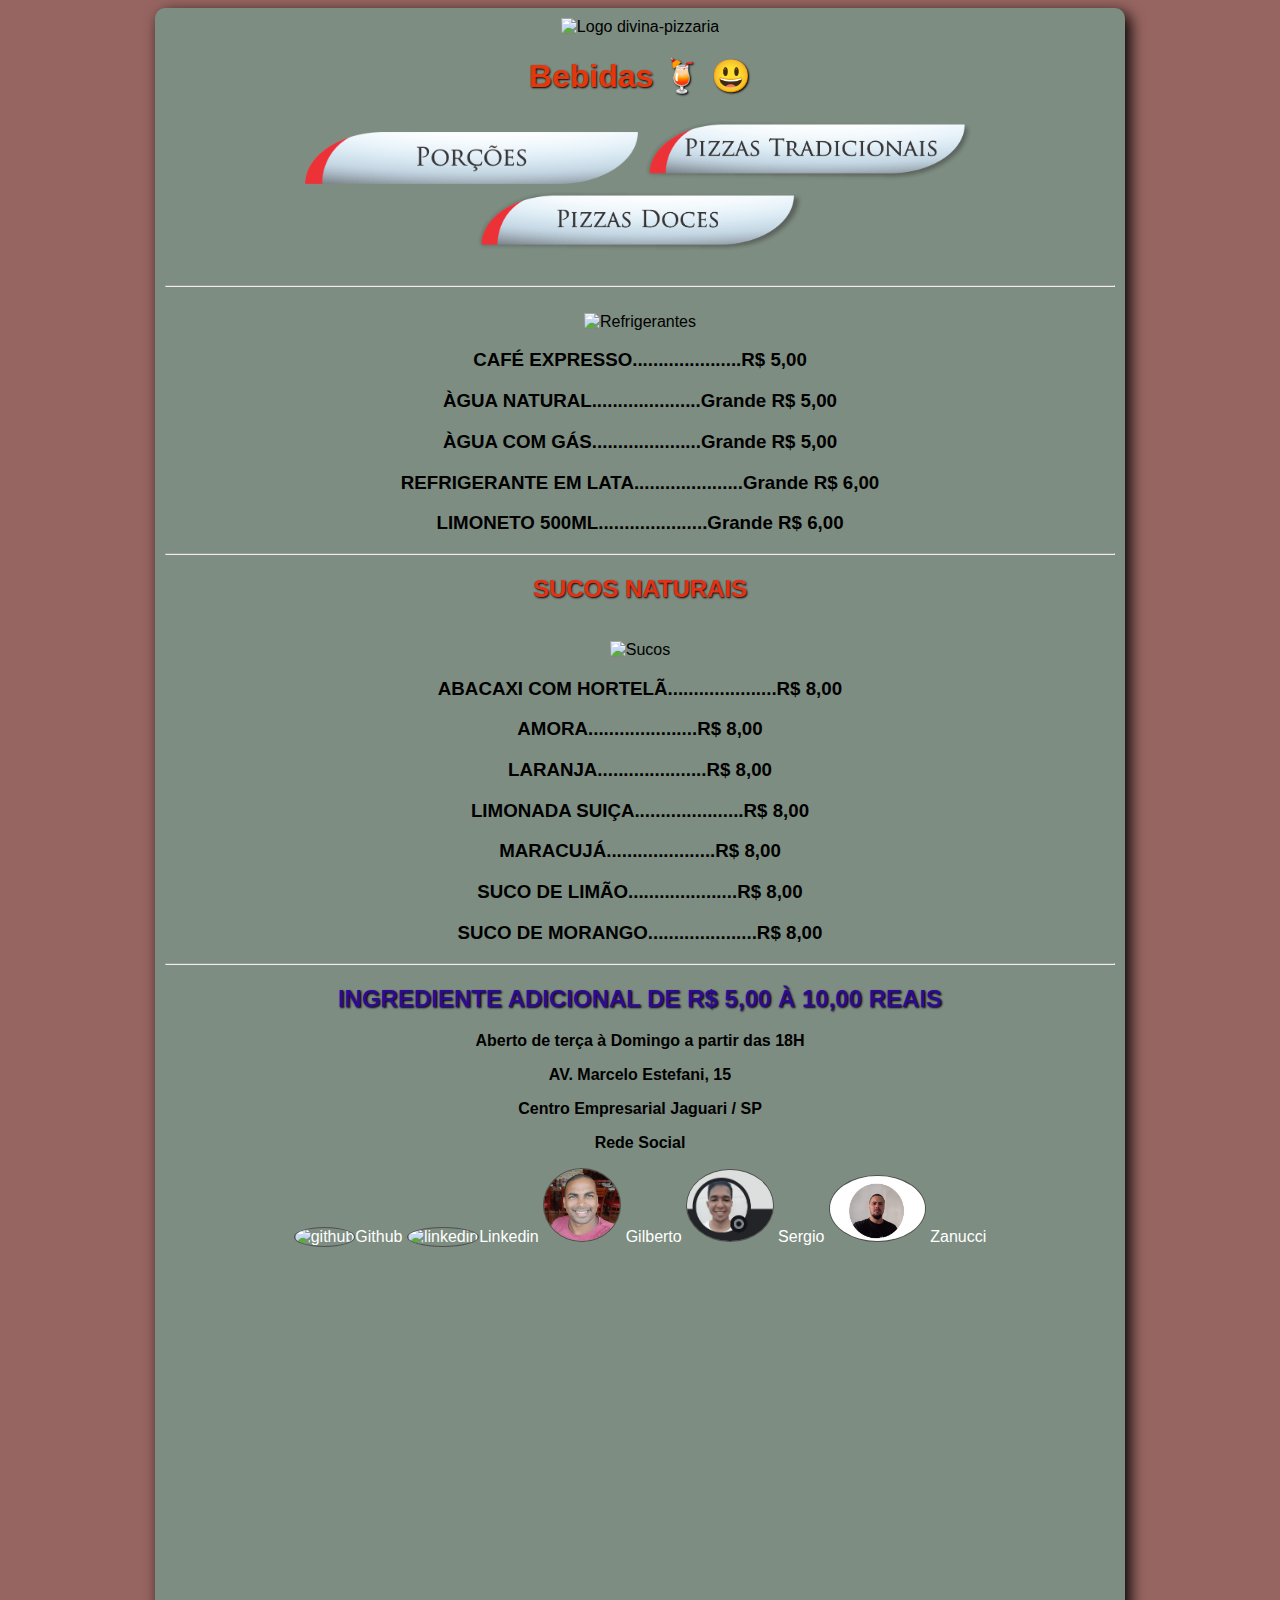
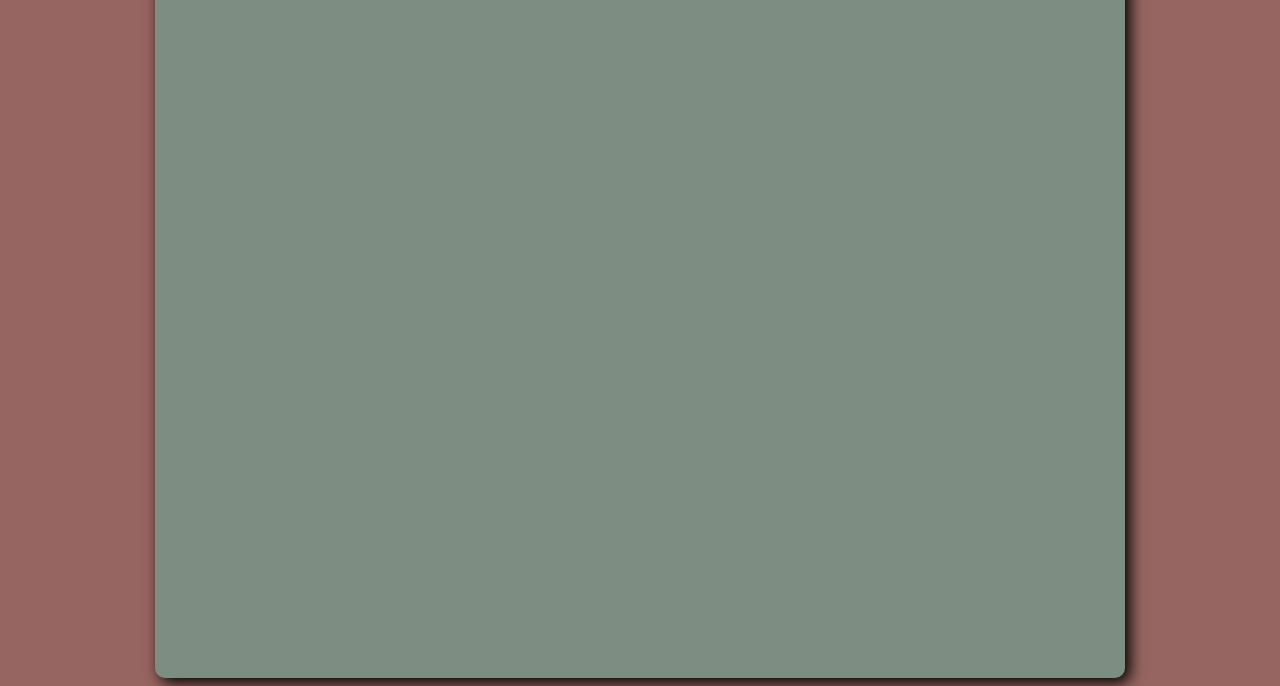
==== HTML/Bebidas.html @ 49b93da6 "Novas telas do cardápio" ====
<!DOCTYPE html>
<html lang="pt_br">
  <head>
    <meta charset="UTF-8" />
    <meta name="viewport" content="width=device-width, initial-scale=1.0" />

    <link rel="shortcut icon" href="../IMG/Jarra.ico" type="image/x-icon" />
    <link rel="stylesheet" href="../CSS/bebidas.css" />
    <title>Bebidas</title>


   


  </head>
  <body>



   
      <main>

       

        <img src="../IMG/logo 1.png" alt="Logo divina-pizzaria" />
      <h1>Bebidas &#x1F379; &#x1F603;</h1> 
   
     <!--   <p><a href="../HTML/cardapio.html">Cardápio</a></p> -->

      <nav class="cabecalho__menu">
        <a class="cabecalho__menu__link" href="../HTML/cardapio.html"><img src="../IMG/btn-porcoes.png"></a>
        <a class="cabecalho__menu__link_Doce" href="../HTML/sabores.html"> <img src="../IMG/btn-pizza-tradicionais.png"> </a>
        <a class="cabecalho__menu__link" href="../HTML/sabores_doces.html"><img src="../IMG/btn-pizza-doces.png"></a>
    </nav>

    <!--
    <nav class="cabecalho__menu__link>
      <a class="cabecalho__menu__link" href="../HTML/cardapio.html"><img src="../IMG/btn-porcoes.png"></a>

    </nav> -->


     <!--   <ol class="contacts_lists">

        <li><a href = "../HTML/cardapio.html" target="_blank">Cardápio</a></li>
      
      </ol>   -->


     <br>
     <hr>
     <br>
     <img src="../IMG/img-refri.png" alt="Refrigerantes" />
       <br>
      </p>
      <h3>CAFÉ EXPRESSO.....................R$ 5,00</h3>
    
      
      <h3>ÀGUA NATURAL.....................Grande R$ 5,00</h3>
     
      
      <h3>ÀGUA COM GÁS.....................Grande R$ 5,00 </h3>
     
      
      <h3>REFRIGERANTE EM LATA.....................Grande R$ 6,00 </h3>
  
      
      <h3>LIMONETO 500ML.....................Grande R$ 6,00</h3>
     

<hr>
    <h2>SUCOS NATURAIS</h2>
    <br>
    <img src="../IMG/img-sucos.png" alt="Sucos" />
    <br>
      <h3>ABACAXI COM HORTELÃ.....................R$ 8,00 </h3>
      
      <h3>AMORA.....................R$ 8,00 </h3>
      <h3>LARANJA.....................R$ 8,00</h3>
      <h3>LIMONADA SUIÇA.....................R$ 8,00</h3>
      <h3>MARACUJÁ.....................R$ 8,00</h3>
      <h3>SUCO DE LIMÃO.....................R$ 8,00</h3>
      <h3>SUCO DE MORANGO.....................R$ 8,00</h3>

 
<hr>
<!--<h2 style="color: blueviolet; font-size: 1.2em">Capítulo 1.1</h2> -->

     <b> <h2 class="cabecalho_h"> INGREDIENTE ADICIONAL DE R$ 5,00 À 10,00 REAIS </h2>
      <p>Aberto de terça à Domingo a partir das 18H</p>
      <p>AV. Marcelo Estefani, 15</p>
      <p>Centro Empresarial Jaguari / SP</p>
      <p>Rede Social</p>
</b>


<a href = "https://github.com/sehepereira/divina_pizzaria" target="_blank">
  <img src="../IMG/github.PNG" class="photo" alt="github"/>Github</a>
      

      <a href = "https://www.linkedin.com/in/gilberto-sabino-cloud/" target="_blank">
        <img src="../IMG/linkedin.PNG" class="photo" alt="linkedin">Linkedin</a>
      

      <img src="../IMG/Foto pequena.JPG" class="photo" alt="Foto_Gil"/>
      <a href = "https://github.com/sabinogilberto/beto" target="_blank">Gilberto</a>
     
  
      <img src="../IMG/Foto Sergio.JPG" class="photo_2" alt="Foto_Sergio"/>
      <a href = "#" >Sergio</a>
  
      <img src="../IMG/Foto Zanucci.JPG" class="photo_3" alt="Foto_GZanucci"/>
      <a href = "#" >Zanucci</a>

     <!--
  <ul class="contacts_list">

    <li><a href = "https://www.hotmail.com.br" target="_blank">E-mail</a></li>
    <li><a href = "https://www.linkedin.com/in/gilberto-sabino-cloud/" target="_blank">Linkedin</a></li>
    <li><a href = "https://github.com/sabinogilberto/beto" target="_blank">Github</a></li>

  </ul>
-->
  

      






















    </main>
  </body>
</html>
---- CSS/bebidas.css ----
/* body {
  background-color: greenyellow;
} */

@charset "UTF-8";

* {
  font-family: "Libre Franklin", sans-serif;
  /*height: 100%; */
}

img {
  width: 35%;

  text-align: center;
}
cabe .cabecalho__menu {
  display: flex; /* Torna os itens flexíveis (em linha) */
  gap: 2px; /* Espaçamento entre os itens */
  padding: 5px;
  /* padding: 21.5px 0;*/
  justify-content: center; /* Centraliza os itens horizontalmente */
  font-family: "Montserrat", sans-serif;

  border: 2px solid #101f22; /* Borda dos links */
  width: 90%; /* Largura dos links */
  text-align: center; /* Alinha o texto ao centro */
  border-radius: 12px; /* Borda arredondada */
  font-size: 1.5rem; /* Tamanho da fonte */
  font-weight: 100;

  text-shadow: 1px 1px 2px black;
}

a {
  text-decoration: none;
  color: white;
  text-align: center; /* Alinha o texto ao centro */

  justify-content: center; /* Espaçamento entre os itens */
  gap: 50px; /* Espaçamento entre os itens */
}

.contacts_lists li a {
  color: blue;
  text-decoration: none;
  list-style-type: none;
  list-style-type: square;
  text-align: center; /* Alinha o texto ao centro */
}

.contacts_list {
  list-style-type: none;
  padding-left: 15px;
  color: blue;
  text-decoration: none;
  text-align: center; /* Alinha o texto ao centro */
}

.photo {
  border: 1px solid #505050;
  border-radius: 50%;
  width: 8%;
}

.photo_2 {
  border: 1px solid #505050;
  border-radius: 50%;
  width: 9%;
}

.photo_3 {
  border: 1px solid #505050;
  border-radius: 50%;
  width: 10%;
}

a {
  align-items: center;
  gap: 10px;
}

main {
  background-image: linear-gradient(to right, #7d8d81, #7d8d81);
  font-family: "Libre Franklin", sans-serif;
}

body {
  background-image: linear-gradient(to right, #976561, #976561);
  font-family: "Libre Franklin", sans-serif;
}

P {
  text-align: center;
  font-family: "Libre Franklin", sans-serif;
}

main {
  background-color: white;
  border-radius: 10px;
  box-shadow: 5px 5px 15px black;
  width: 950px;
  height: 2250px;
  padding: 10px;
  margin: auto;
  text-align: center;
  font-family: "Libre Franklin", sans-serif;
}

h1 {
  color: rgb(228, 55, 11);
  text-align: center;
  text-shadow: 1px 1px 2px black;
  font-family: "Libre Franklin", sans-serif;
}

.cabecalho_h {
  color: #2e0a91;
  text-align: center;
  text-shadow: 1px 1px 2px black;
  font-family: "Libre Franklin", sans-serif;
}

h2 {
  font-family: "Libre Franklin", sans-serif;
  color: rgb(228, 48, 20);
  text-align: center;
  text-shadow: 1px 1px 2px black;
}
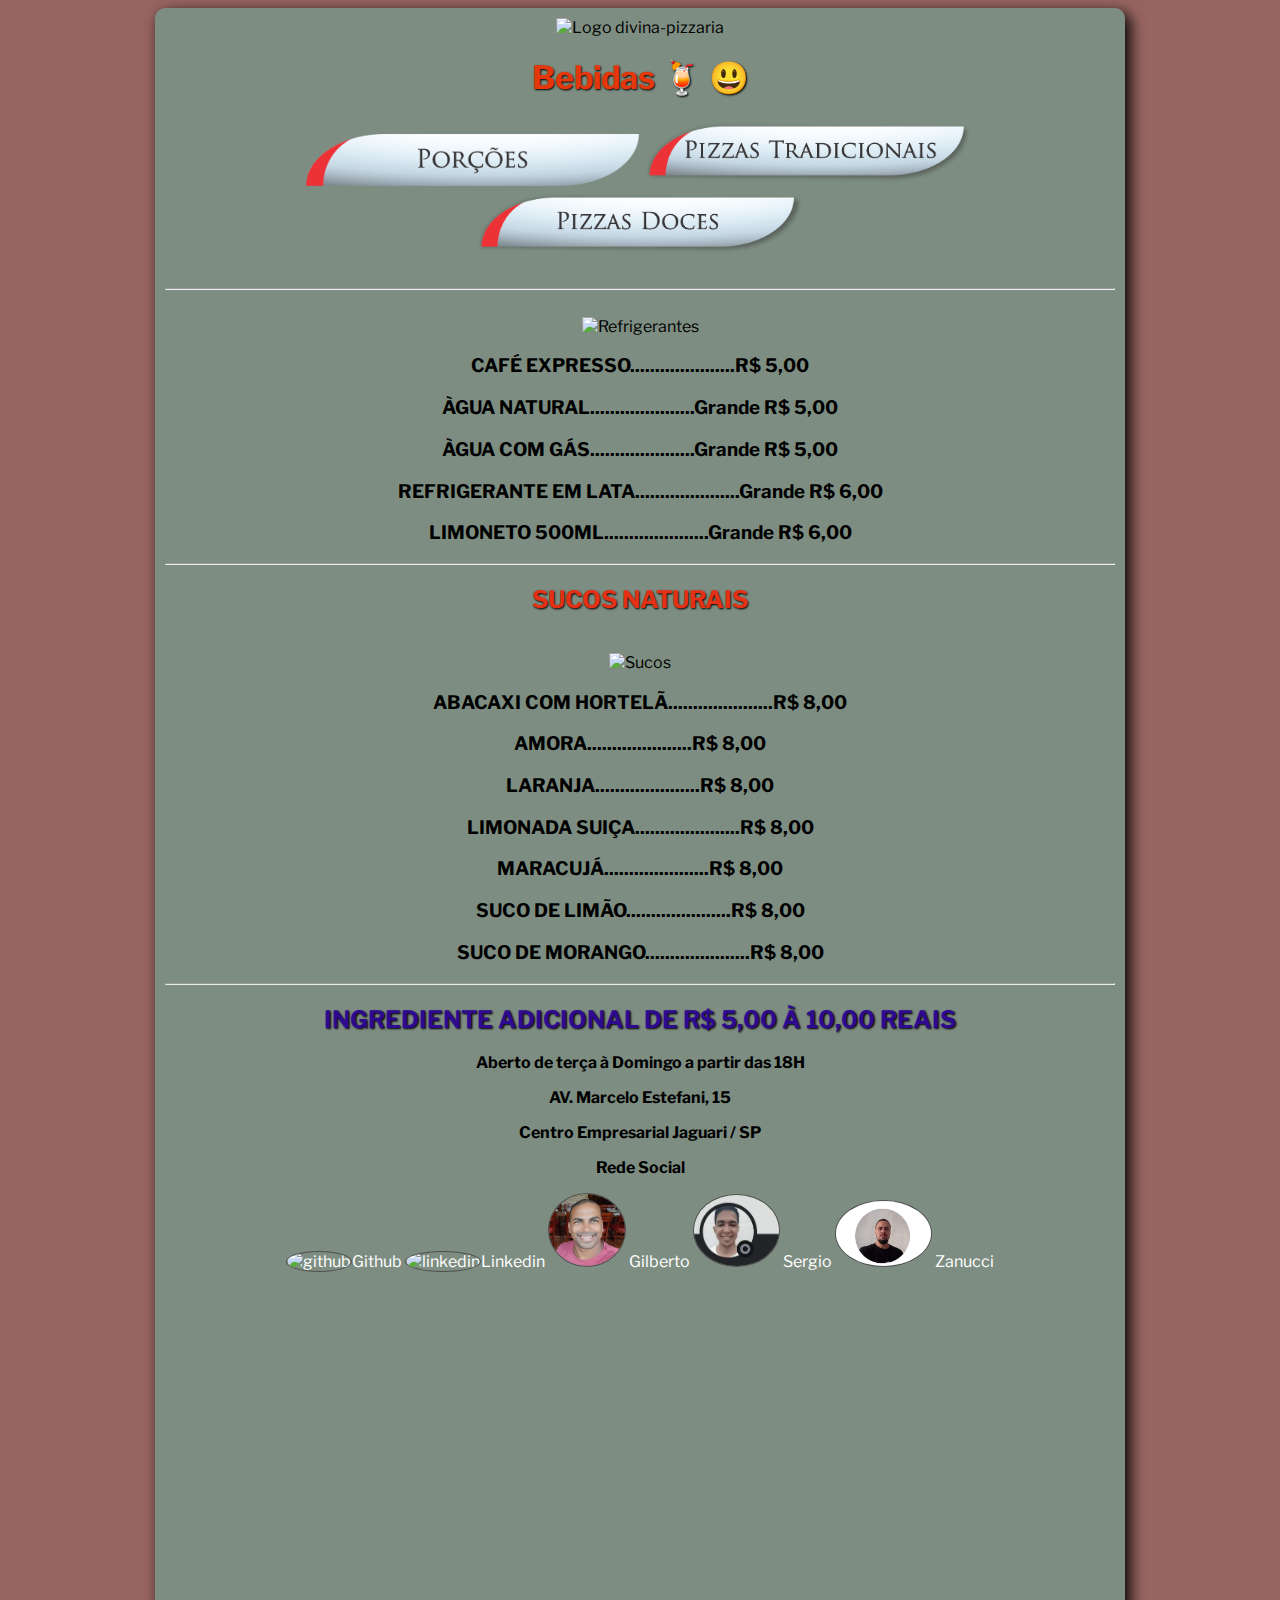
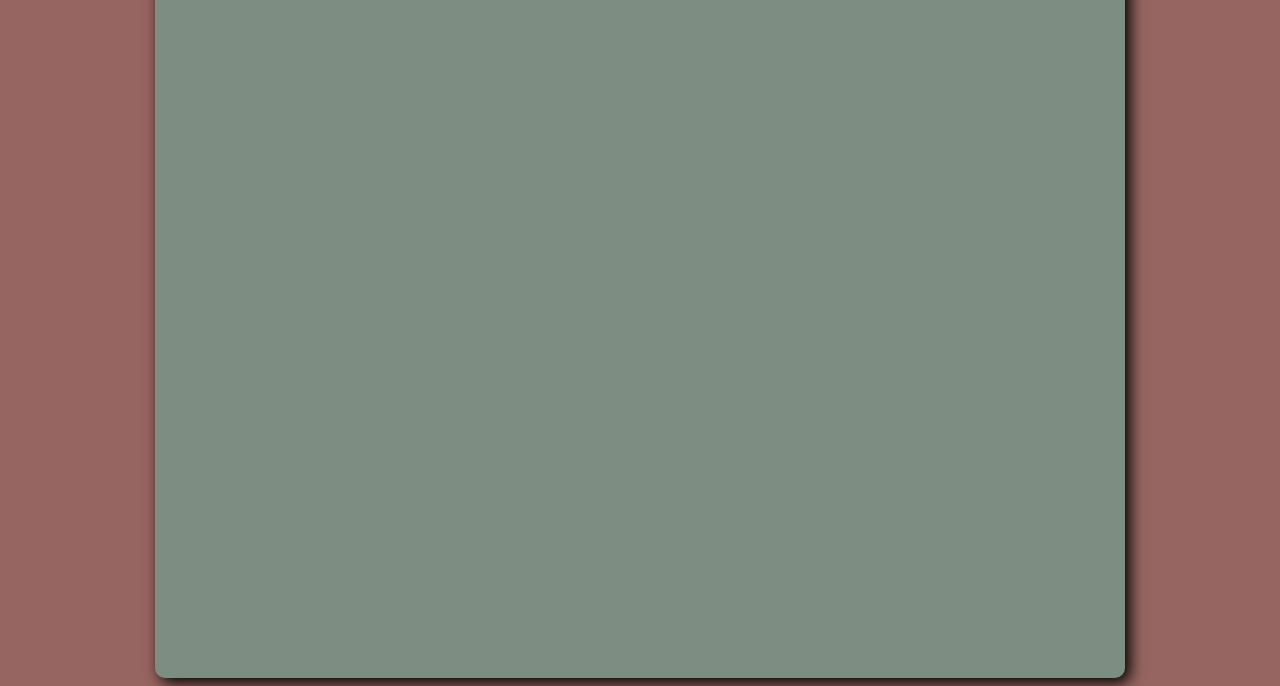
==== commit 9dec9960: "Deixando as telas responsivas" ====
--- a/HTML/Bebidas.html
+++ b/HTML/Bebidas.html
@@ -6,6 +6,34 @@
 
     <link rel="shortcut icon" href="../IMG/Jarra.ico" type="image/x-icon" />
     <link rel="stylesheet" href="../CSS/bebidas.css" />
+    <style>
+         @import url("https://fonts.googleapis.com/css2?family=Libre+Franklin:wght@100&family=Shadows+Into+Light&family=Tangerine:wght@700&display=swap");
+
+
+
+         @import url('https://fonts.googleapis.com/css2?family=Bangers&family=Dancing+Script:wght@600&family=Kranky&display=swap');
+
+
+
+
+
+      
+
+    </style>
+
+
+<style class="Link_teste">
+
+@import url('https://fonts.googleapis.com/css2?family=Ribeye+Marrow&display=swap');
+
+
+
+</style>
+
+
+
+
+
     <title>Bebidas</title>
 
 
@@ -16,9 +44,9 @@
   <body>
 
 
-
    
       <main>
+    
 
        
 
@@ -145,7 +173,7 @@
 
 
 
-
     </main>
+  
   </body>
 </html>
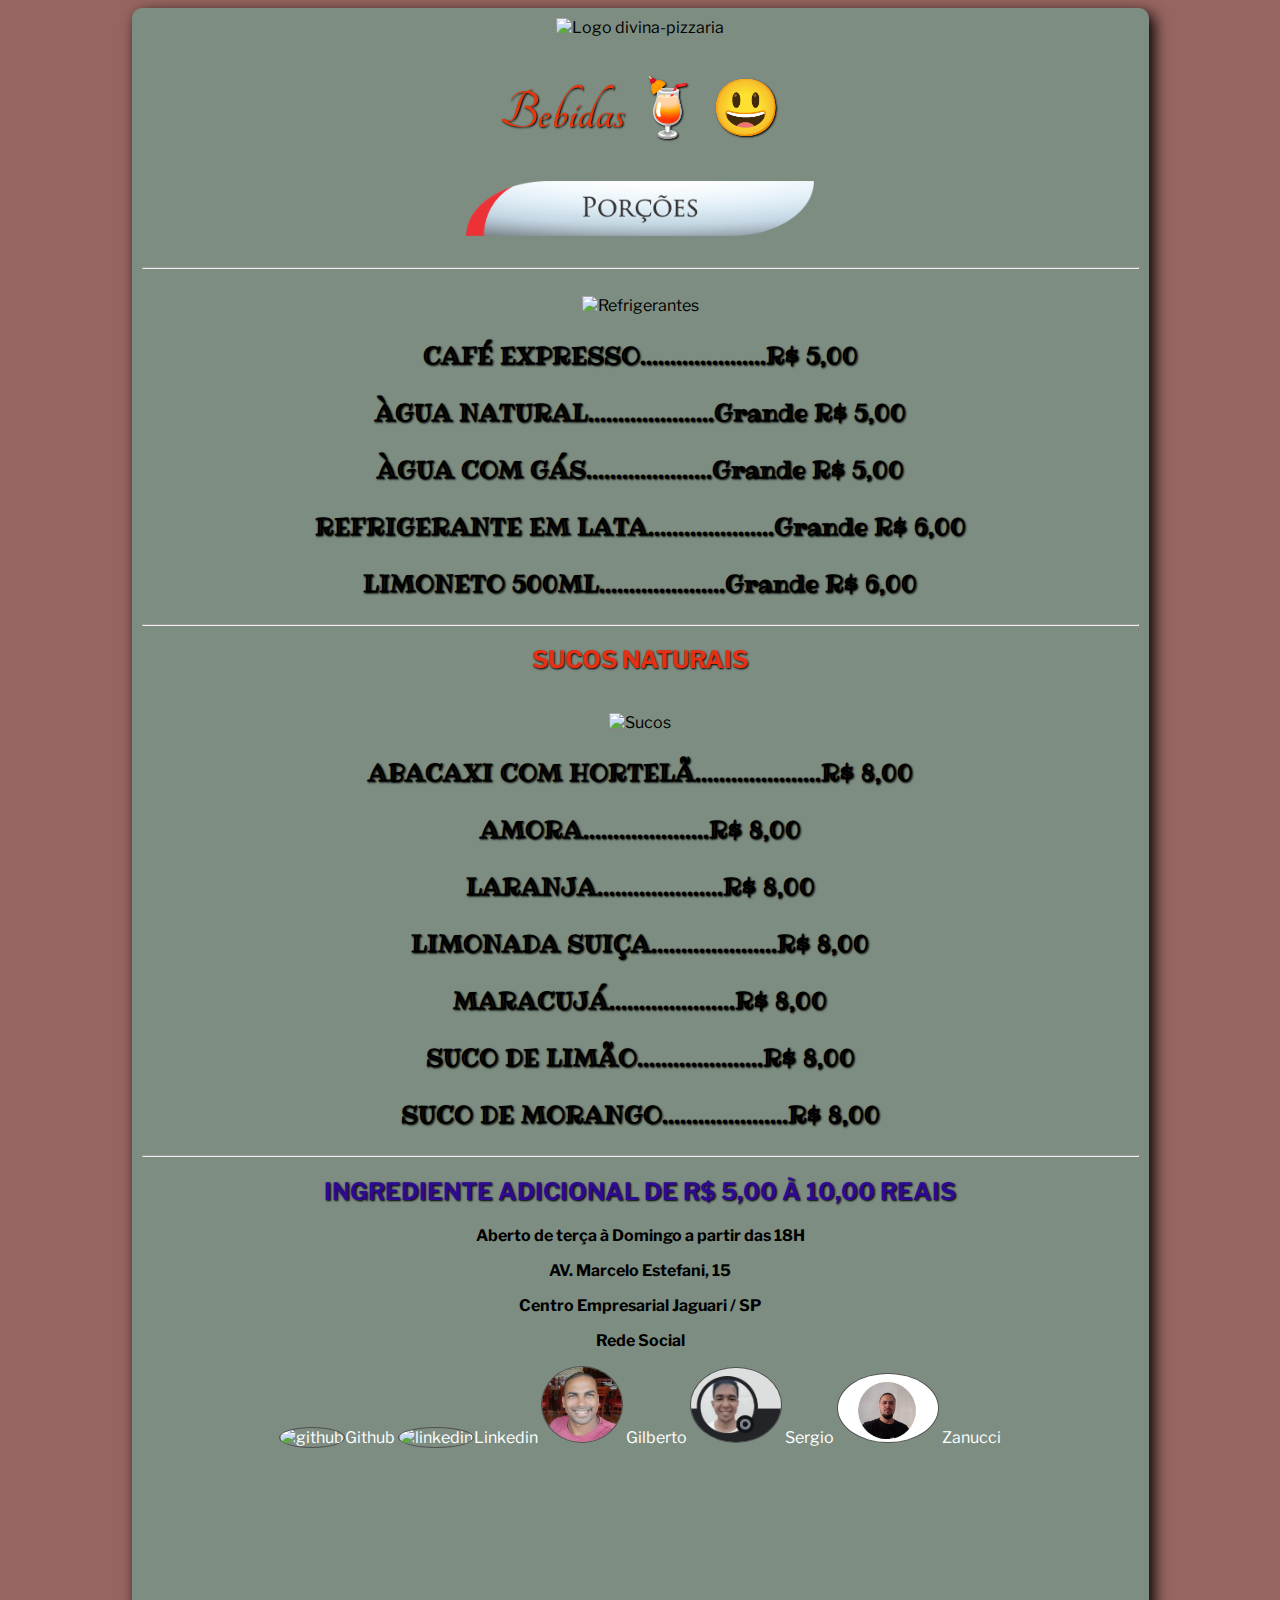
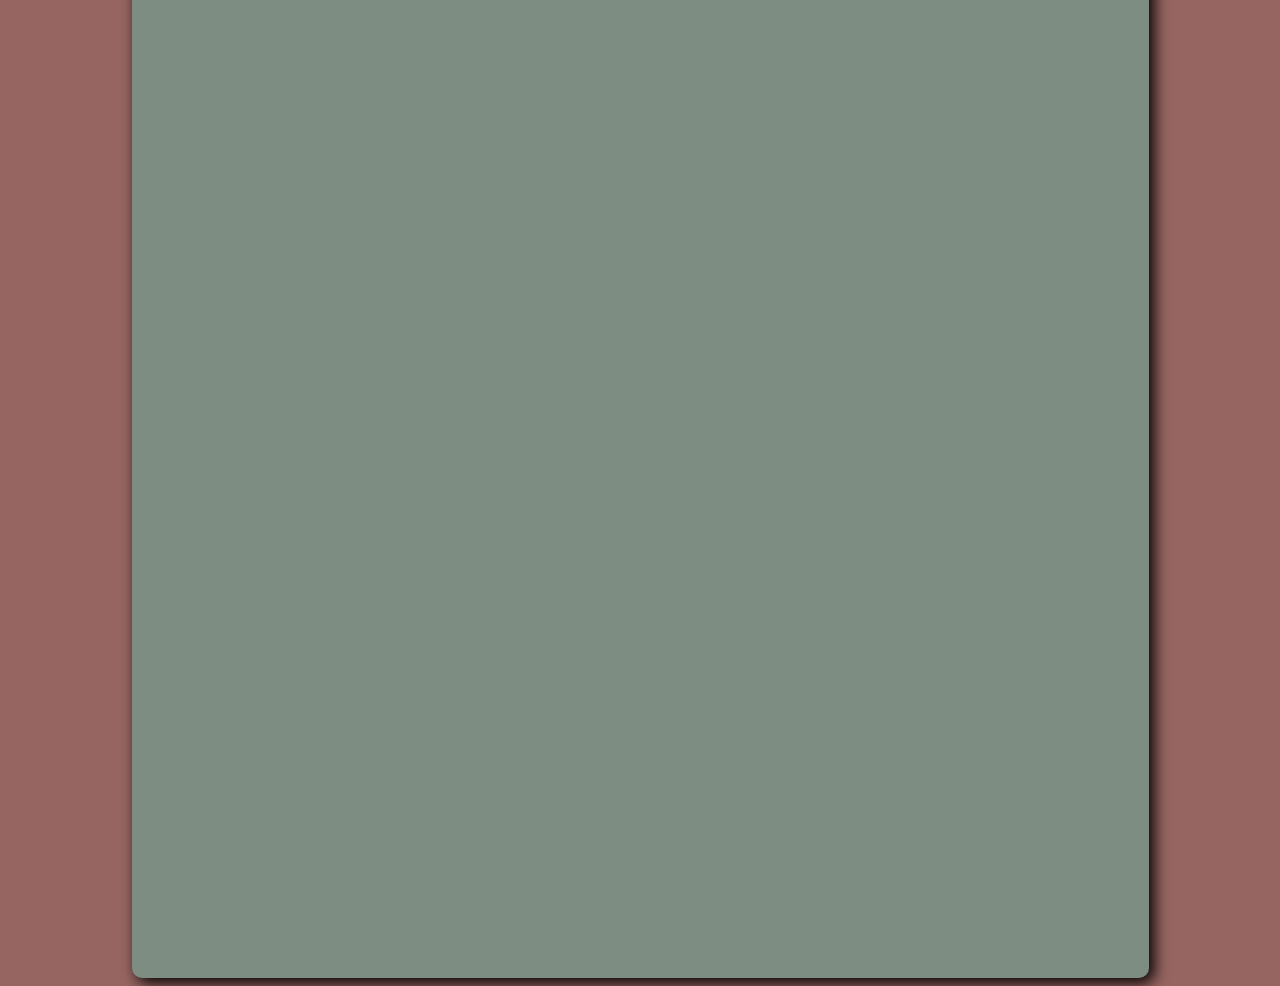
==== commit 40f158f1: "algumas mudancas na tela de cardapio" ====
--- a/HTML/Bebidas.html
+++ b/HTML/Bebidas.html
@@ -57,8 +57,6 @@
 
       <nav class="cabecalho__menu">
         <a class="cabecalho__menu__link" href="../HTML/cardapio.html"><img src="../IMG/btn-porcoes.png"></a>
-        <a class="cabecalho__menu__link_Doce" href="../HTML/sabores.html"> <img src="../IMG/btn-pizza-tradicionais.png"> </a>
-        <a class="cabecalho__menu__link" href="../HTML/sabores_doces.html"><img src="../IMG/btn-pizza-doces.png"></a>
     </nav>
 
     <!--
--- a/CSS/bebidas.css
+++ b/CSS/bebidas.css
@@ -99,9 +99,11 @@
   background-color: white;
   border-radius: 10px;
   box-shadow: 5px 5px 15px black;
-  width: 950px;
-  height: 2250px;
+  /*width: 950px;  */
+  height: 2550px;
   padding: 10px;
+  min-width: 280px;
+  max-width: 997px;
   margin: auto;
   text-align: center;
   font-family: "Libre Franklin", sans-serif;
@@ -111,7 +113,12 @@
   color: rgb(228, 55, 11);
   text-align: center;
   text-shadow: 1px 1px 2px black;
+
   font-family: "Libre Franklin", sans-serif;
+  font-family: "Shadows Into Light", cursive;
+  font-family: "Tangerine", cursive;
+
+  font-size: 3.5rem; /* Tamanho da fonte */
 }
 
 .cabecalho_h {
@@ -127,3 +134,17 @@
   text-align: center;
   text-shadow: 1px 1px 2px black;
 }
+
+h3 {
+  color: black;
+  text-align: center;
+  text-shadow: 1px 1px 2px black;
+
+  font-size: 1.5rem; /* Tamanho da fonte */
+
+  font-family: "Ribeye Marrow", serif;
+}
+
+Link_teste {
+  @import url("https://fonts.googleapis.com/css2?family=Ribeye+Marrow&display=swap");
+}
